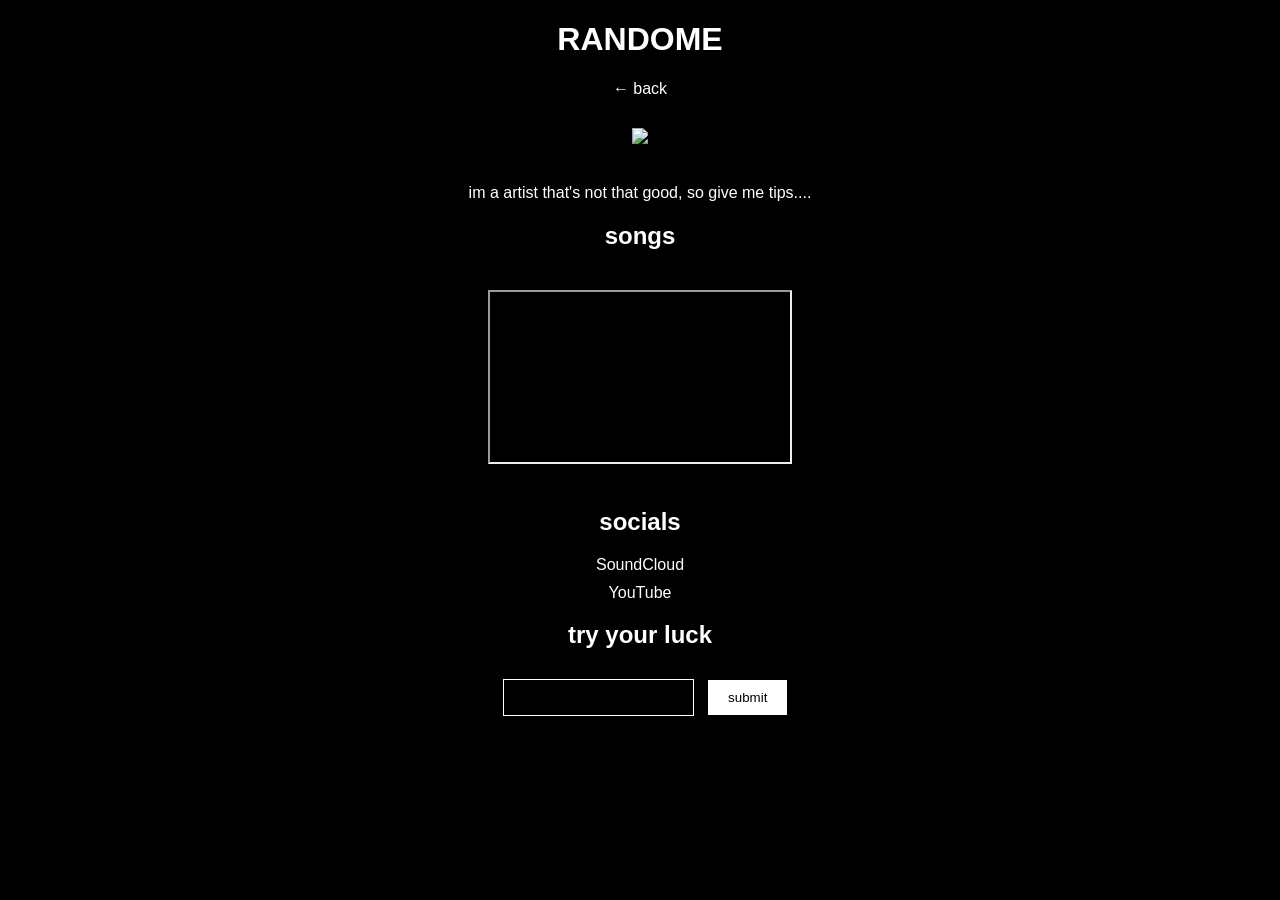
==== randome.html @ c78b3276 "Add files via upload" ====
<!DOCTYPE html>
<html>
<head>
  <title>RANDOME</title>
  <link rel="stylesheet" href="artist.css">
</head>
<body>

<h1 class="fade-in">RANDOME</h1>
<a href="index.html">← back</a>

<img src="assets/randome.jpg" class="fade-in">

<p class="fade-in">im a artist that's not that good, so give me tips....</p>

<h2>songs</h2>
<iframe src="https://www.youtube.com/embed/sT2DDtTsjwg" "></iframe>

<h2>socials</h2>

<a href="https://soundcloud.com/richie-king-432410350" target="_blank">SoundCloud</a>
<a href="https://www.youtube.com/@RANDOME_AT_SPIRT" target="_blank">YouTube</a>

<h2>try your luck</h2>
<input type="number" id="numberInput">
<button onclick="checkNumber()">submit</button>

<script>
function checkNumber() {
  const input = document.getElementById("numberInput").value;

  if (input === "") {
    alert("enter a number");
    return;
  }

  alert("you win fucking nothing");
}
</script>

</body>
</html>
---- artist.css ----
body {
  background: black;
  color: white;
  text-align: center;
  font-family: Arial;
}

img {
  width: 200px;
  margin: 20px;
}

iframe {
  width: 300px;
  height: 170px;
  margin: 20px;
}

a {
  display: block;
  color: white;
  margin: 10px;
  text-decoration: none;
}

input {
  padding: 10px;
  margin: 10px;
  background: black;
  border: 1px solid white;
  color: white;
}

button {
  padding: 10px 20px;
  background: white;
  border: none;
  cursor: pointer;
}

.fade-in {
  animation: fadeIn 1.5s ease forwards;
}

@keyframes fadeIn {
  from { opacity: 0; }
  to { opacity: 1; }
}
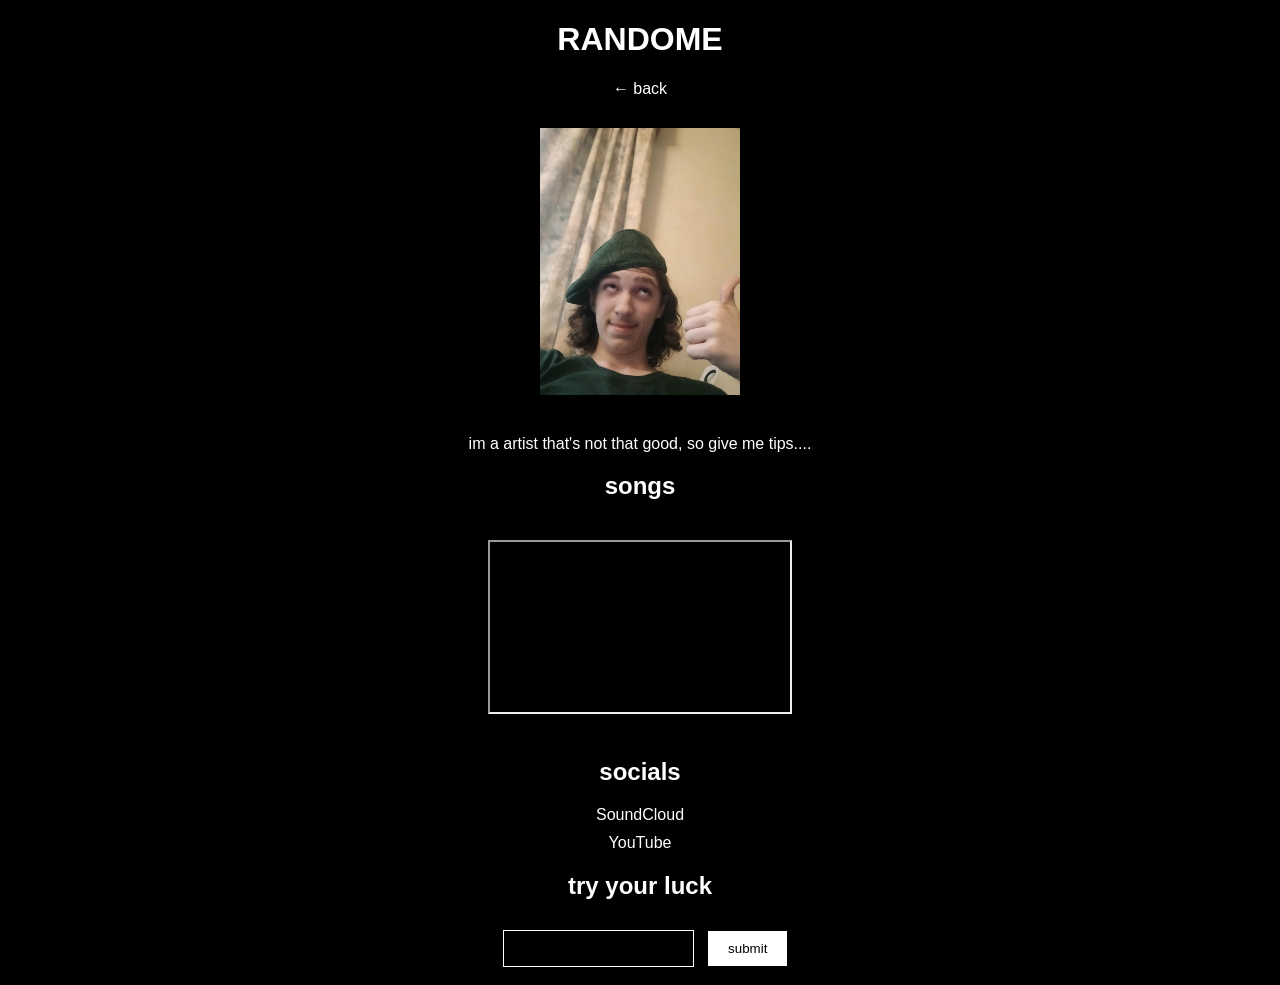
==== commit 8f8da9c0: "Update randome.html" ====
--- a/randome.html
+++ b/randome.html
@@ -9,7 +9,7 @@
 <h1 class="fade-in">RANDOME</h1>
 <a href="index.html">← back</a>
 
-<img src="assets/randome.jpg" class="fade-in">
+<img src="assets/Randome.jpg" class="fade-in">
 
 <p class="fade-in">im a artist that's not that good, so give me tips....</p>
 
@@ -39,4 +39,4 @@
 </script>
 
 </body>
-</html>+</html>
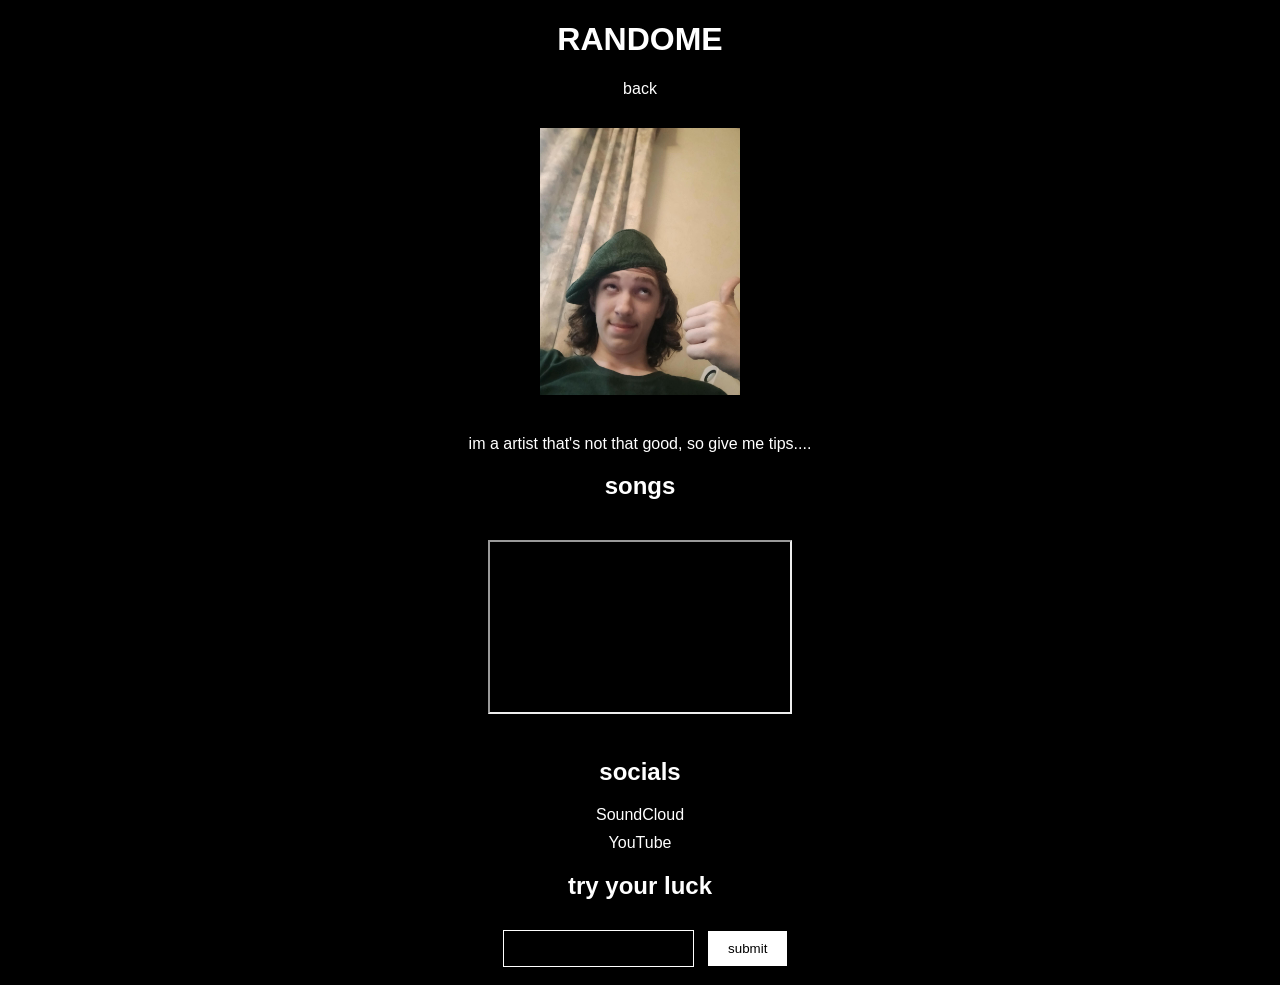
==== commit 64ec7296: "Update randome.html" ====
--- a/randome.html
+++ b/randome.html
@@ -7,7 +7,7 @@
 <body>
 
 <h1 class="fade-in">RANDOME</h1>
-<a href="index.html">← back</a>
+<a href="index.html">back</a>
 
 <img src="assets/Randome.jpg" class="fade-in">
 
